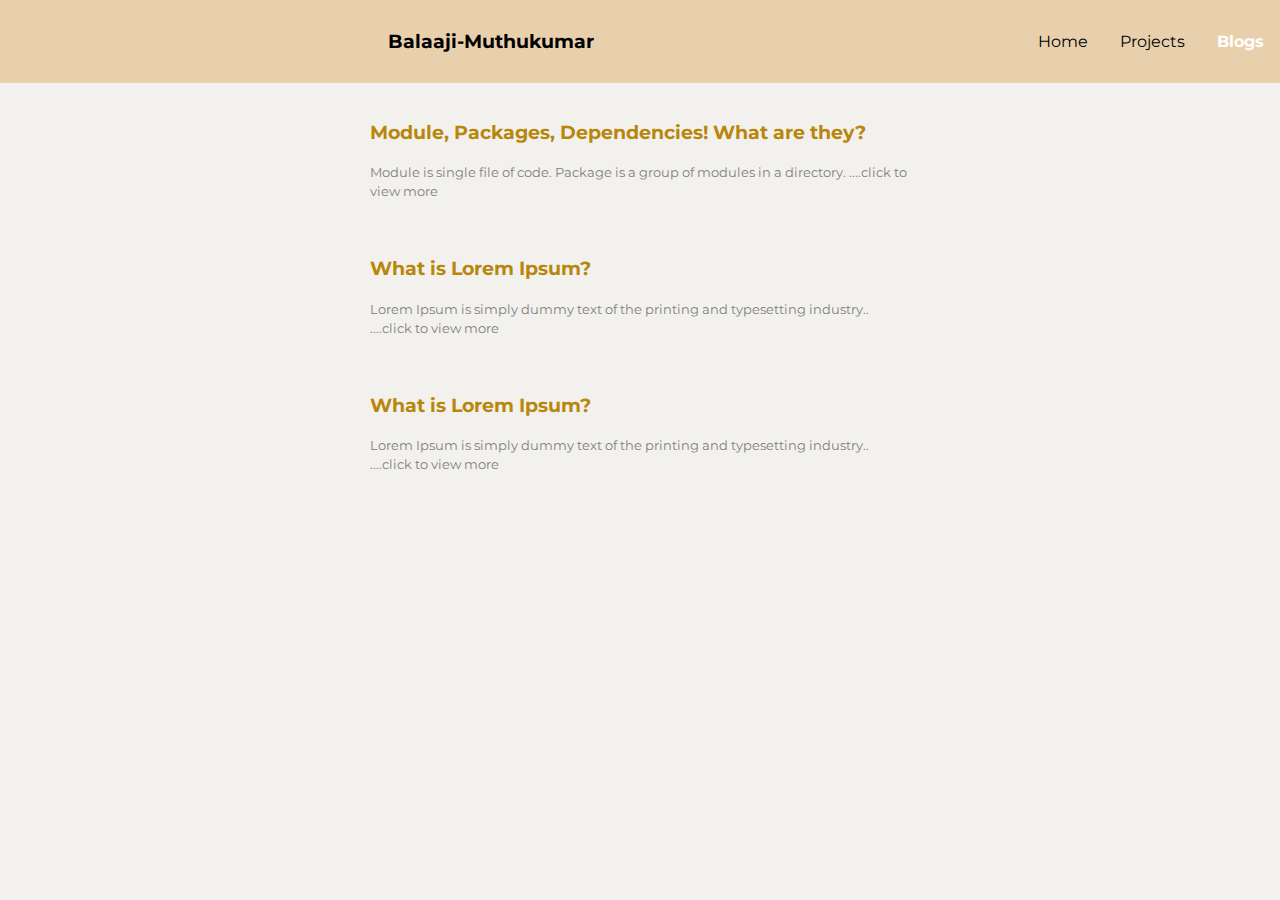
==== blogs.html @ da5857f9 "Initial Commit" ====
<!DOCTYPE html>
<html lang="en">
<head>
    <meta charset="UTF-8">
    <meta name="viewport" content="width=device-width, initial-scale=1.0">
    <link rel="stylesheet" href="styles.css">
    <title>Document</title>
</head>
<body>
    <nav class="navigation">
        <h3 class="nav-heading">Balaaji-Muthukumar</h3>
        <ul class="nav-list-container">
            <li class="nav-list"><a href="index.html" class="nav-link">Home</a></li>
            <li class="nav-list"><a href="projects.html" class="nav-link">Projects</a></li>
            <li class="nav-list"><a href="blogs.html" class="link-active">Blogs</a></li>
        </ul>
    </nav>
    <a class="link link-secondary" href="https://dev.to/balaajimuthukumar/module-packages-dependencies-what-are-they-2hg5" >
        <article class="container-center-blog">
            <h3>Module, Packages, Dependencies! What are they?</h3>
            <small>Module is single file of code. Package is a group of modules in a directory. ....click to view more</small>
        </article>
    </a>
    <br>
    <a href="https://www.lipsum.com/" class="link link-secondary link-blog">
        <article class="container-center-blog">
            <h3>What is Lorem Ipsum?</h3>
            <small>Lorem Ipsum is simply dummy text of the printing and typesetting industry.. ....click to view more</small>

        </article>
    </a>
    <br>
    <a href="https://www.lipsum.com/" class="link link-secondary link-blog">
        <article class="container-center-blog">
            <h3>What is Lorem Ipsum?</h3>
            <small>Lorem Ipsum is simply dummy text of the printing and typesetting industry.. ....click to view more</small>

        </article>
    </a>
</body>
</html>
---- styles.css ----
@import url('https://fonts.googleapis.com/css2?family=Montserrat&display=swap');
body{
    margin:0;
    padding:0;
    font-family: 'Montserrat', sans-serif;
    background: rgb(243, 241, 238);
}
.container-center{
    display: block;
    margin:auto;
    max-width: 340px;
}
.navigation{
    background-color: rgb(233, 208, 173);
    display:flex;
}
.nav-heading{
    margin:auto;
}
.nav-list-container{
    display:flex;
}
.nav-list{
    display:inline;
    margin: auto;
    padding:1rem;
}
.nav-link{
    text-decoration: none;
    color:black;
}
.link-active{
    text-decoration: none;
    color:white;
    font-weight: bold;
}
.balaaji-img{
    display: block;
    margin:auto;
}
.balaaji-intro{
    text-align: center;
}
.sec-tech{
    display: flex;
    padding: 2px;
    background-color:antiquewhite;
}
.sec-tech-content{
    margin: 0;
}
.sec-projects{
    display:flex;
    padding: 2px;
    background-color:antiquewhite;    
}
.sec-proj-content{
    margin: 0;
}
.link-primary{
    text-decoration: none;
    background-color: brown;
    color: yellow;
    border-radius: 0.5rem;
    padding: 2px;
}
.sec-blogs{
    display: flex;
    padding: 2px;
    background-color:antiquewhite;
}
.sec-proj-content{
    margin: 0;
}
.footer{
    background-color: rgb(236, 211, 177);
    display:flex;
    flex-flow: column;
}
.footer-content{
    text-align: center;
}
p{
    margin: 6px 0px;
    color: brown;
    font-weight: bold;
    font-size: small;
}
.link-secondary{
    text-decoration: none;
    color: darkgoldenrod;
    border-radius: 0.5rem;
    padding: 2px;
}
.project-list{
    margin:15px;
    font-weight: bold;
}
small{
    color:gray;
}
.project-para{
    margin: 6px 0px;
    color: brown;
    font-weight: bold;
    font-size: small;
}
.container-center-blog{
    display: block;
    margin:auto;
    max-width: 540px;
}
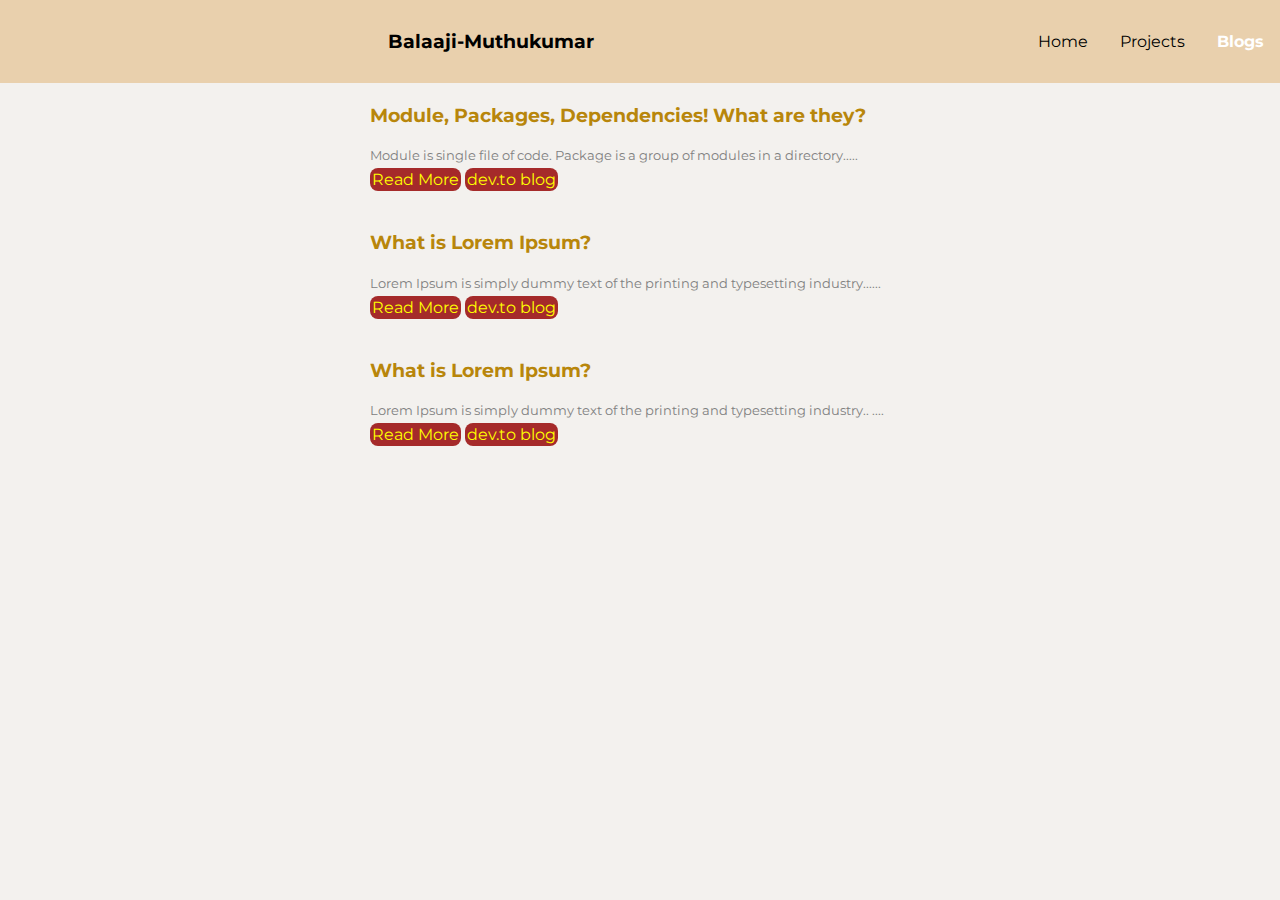
==== commit a3aa01b3: "Chores - added pages for the bogs for final submission" ====
--- a/blogs.html
+++ b/blogs.html
@@ -15,27 +15,28 @@
             <li class="nav-list"><a href="blogs.html" class="link-active">Blogs</a></li>
         </ul>
     </nav>
-    <a class="link link-secondary" href="https://dev.to/balaajimuthukumar/module-packages-dependencies-what-are-they-2hg5" >
-        <article class="container-center-blog">
+        <article class="container-center-blog link-secondary">
             <h3>Module, Packages, Dependencies! What are they?</h3>
-            <small>Module is single file of code. Package is a group of modules in a directory. ....click to view more</small>
+            <small>Module is single file of code. Package is a group of modules in a directory.....</small>
+            <p></p>
+            <a href="./Blog1.html" class="link link-primary">Read More</a>
+            <a href="https://dev.to/balaajimuthukumar/module-packages-dependencies-what-are-they-2hg5" class="link link-primary">dev.to blog</a>    
         </article>
-    </a>
     <br>
-    <a href="https://www.lipsum.com/" class="link link-secondary link-blog">
-        <article class="container-center-blog">
+        <article class="container-center-blog link-secondary">
             <h3>What is Lorem Ipsum?</h3>
-            <small>Lorem Ipsum is simply dummy text of the printing and typesetting industry.. ....click to view more</small>
-
+            <small>Lorem Ipsum is simply dummy text of the printing and typesetting industry......</small>
+            <p></p>
+            <a href="./Blog2.html" class="link link-primary">Read More</a>
+            <a href="https://www.lipsum.com/" class="link link-primary">dev.to blog</a>            
         </article>
-    </a>
     <br>
-    <a href="https://www.lipsum.com/" class="link link-secondary link-blog">
-        <article class="container-center-blog">
+        <article class="container-center-blog link-secondary">
             <h3>What is Lorem Ipsum?</h3>
-            <small>Lorem Ipsum is simply dummy text of the printing and typesetting industry.. ....click to view more</small>
-
+            <small>Lorem Ipsum is simply dummy text of the printing and typesetting industry.. ....</small>
+            <p></p>
+            <a href="./Blog3.html" class="link link-primary">Read More</a>
+            <a href="https://www.lipsum.com/" class="link link-primary">dev.to blog</a>    
         </article>
-    </a>
 </body>
 </html>